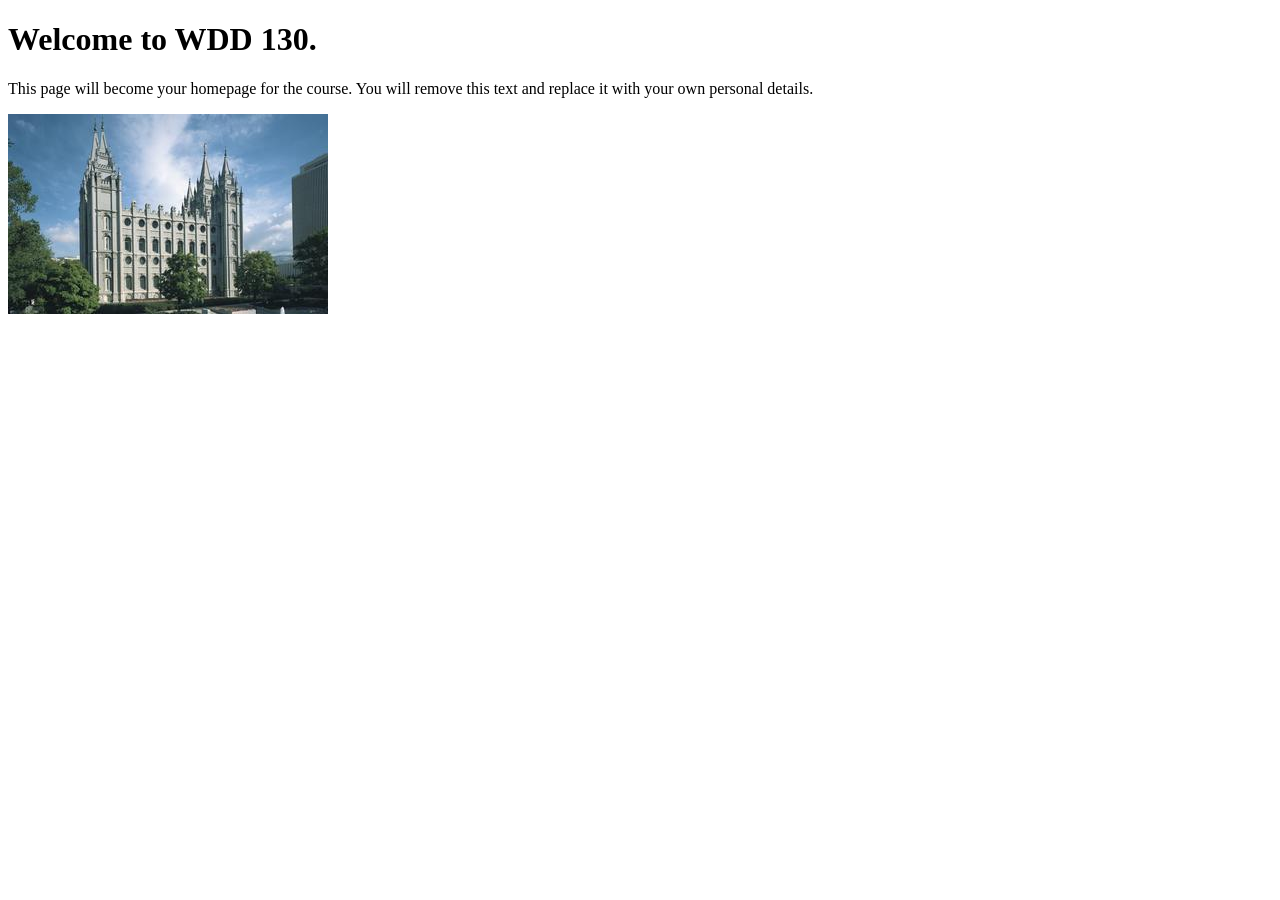
==== index.html @ 254d1365 "Initial commit" ====
<!DOCTYPE html>
<html lang="en">
<head>
    <meta charset="UTF-8">
    <meta name="viewport" content="width=device-width, initial-scale=1.0">
    <title>WDD 130 | Personal Homepage</title>
</head>
<body>
    <h1>Welcome to WDD 130.</h1>
    <p>This page will become your homepage for the course. You will remove this text and replace it with your own personal details.</p>

    <img src="images/salt-lake-temple.jpg" alt="The Salt Lake Temple.">
</body>
</html>
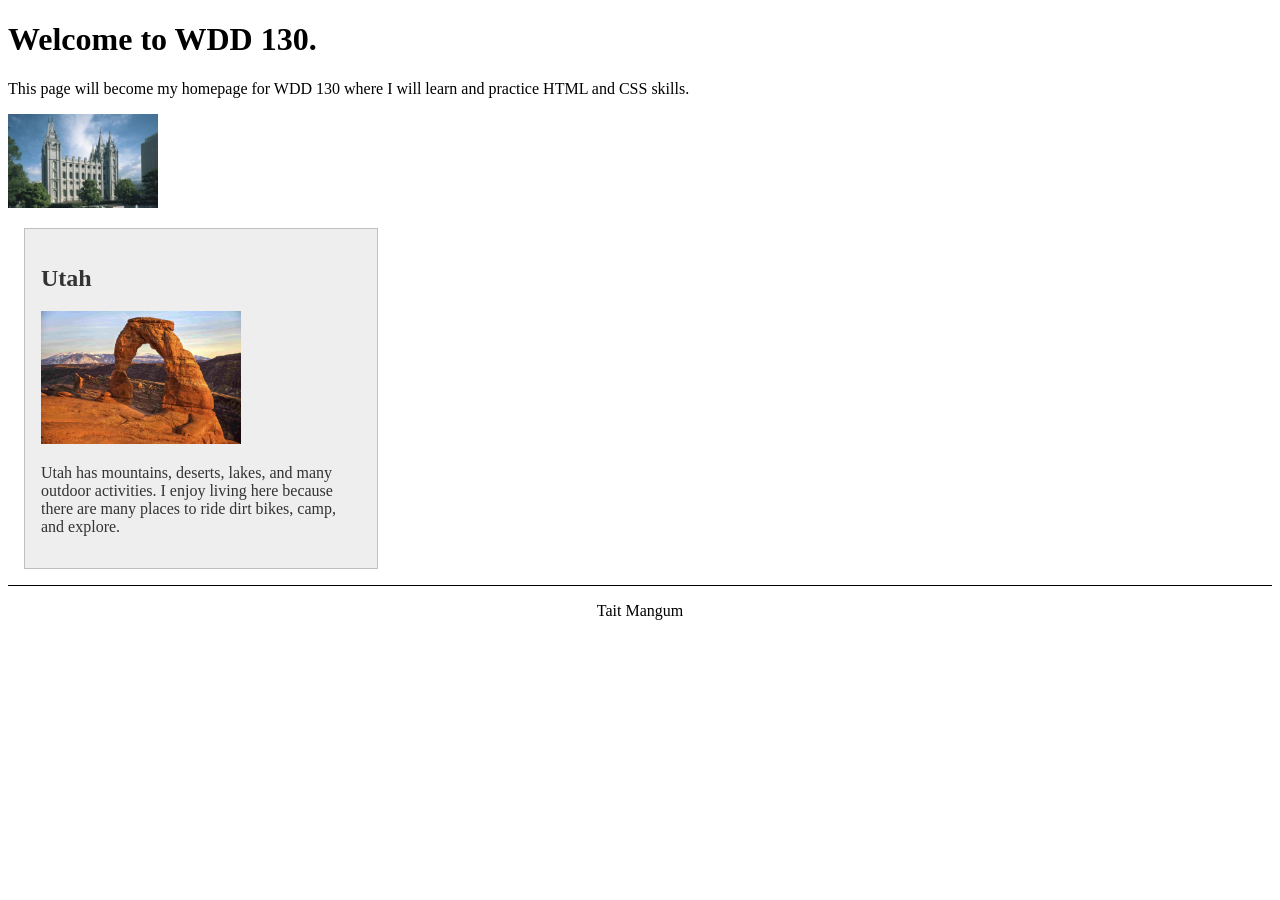
==== commit a991f0a2: "homepage updates" ====
--- a/index.html
+++ b/index.html
@@ -1,14 +1,44 @@
 <!DOCTYPE html>
 <html lang="en">
+
 <head>
     <meta charset="UTF-8">
     <meta name="viewport" content="width=device-width, initial-scale=1.0">
     <title>WDD 130 | Personal Homepage</title>
+
+    <meta name="description" content="Tait Mangum WDD130 homepage for learning HTML and CSS.">
+    <meta name="author" content="Tait Mangum">
+    <link rel="stylesheet" href="styles/styles.css">
 </head>
+
 <body>
-    <h1>Welcome to WDD 130.</h1>
-    <p>This page will become your homepage for the course. You will remove this text and replace it with your own personal details.</p>
 
-    <img src="images/salt-lake-temple.jpg" alt="The Salt Lake Temple.">
+    <main>
+        <h1>Welcome to WDD 130.</h1>
+
+        <p>
+            This page will become my homepage for WDD 130 where I will learn and practice HTML and
+            CSS skills.
+        </p>
+
+        <img src="images/salt-lake-temple.jpg" alt="The Salt Lake Temple">
+    </main>
+
+    <aside>
+        <h2>Utah</h2>
+
+        <img src="images/Utah-Landscape.jpg" alt="Delicate Arch in Utah">
+
+        <p>
+            Utah has mountains, deserts, lakes, and many outdoor activities. I enjoy living here
+            because there are many places to ride dirt bikes, camp, and explore.
+        </p>
+    </aside>
+
+    <footer>
+        <p>Tait Mangum</p>
+    </footer>
+
 </body>
+
 </html>
--- a/styles/styles.css
+++ b/styles/styles.css
@@ -0,0 +1,32 @@
+main {
+    max-width: 840px;
+}
+
+aside {
+    width: 20rem;
+    margin: 1rem;
+    border: 1px solid rgb(0 0 0 / 0.2);
+    padding: 1rem;
+    background-color: #eee;
+    color: #333;
+}
+
+aside img {
+    width: 200px;
+    height: auto;
+}
+
+main img {
+    width: 150px;
+    height: auto;
+}
+
+p {
+    padding: 0;
+}
+
+footer {
+    margin-top: 1rem;
+    border-top: 1px solid #000;
+    text-align: center;
+}
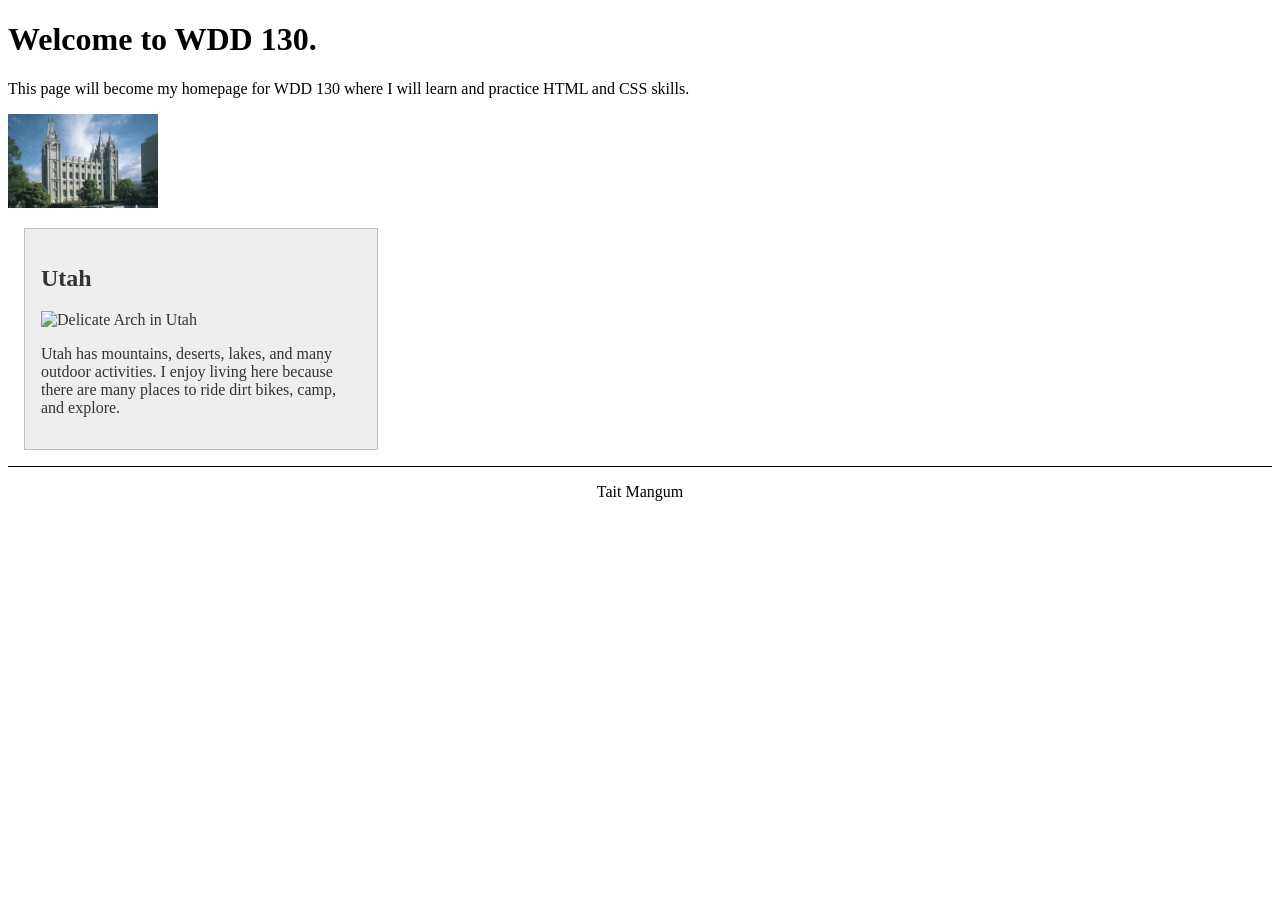
==== commit 5a50d766: "added lowercase" ====
--- a/index.html
+++ b/index.html
@@ -27,7 +27,7 @@
     <aside>
         <h2>Utah</h2>
 
-        <img src="images/Utah-Landscape.jpg" alt="Delicate Arch in Utah">
+        <img src="images/utah-landscape.jpg" alt="Delicate Arch in Utah">
 
         <p>
             Utah has mountains, deserts, lakes, and many outdoor activities. I enjoy living here
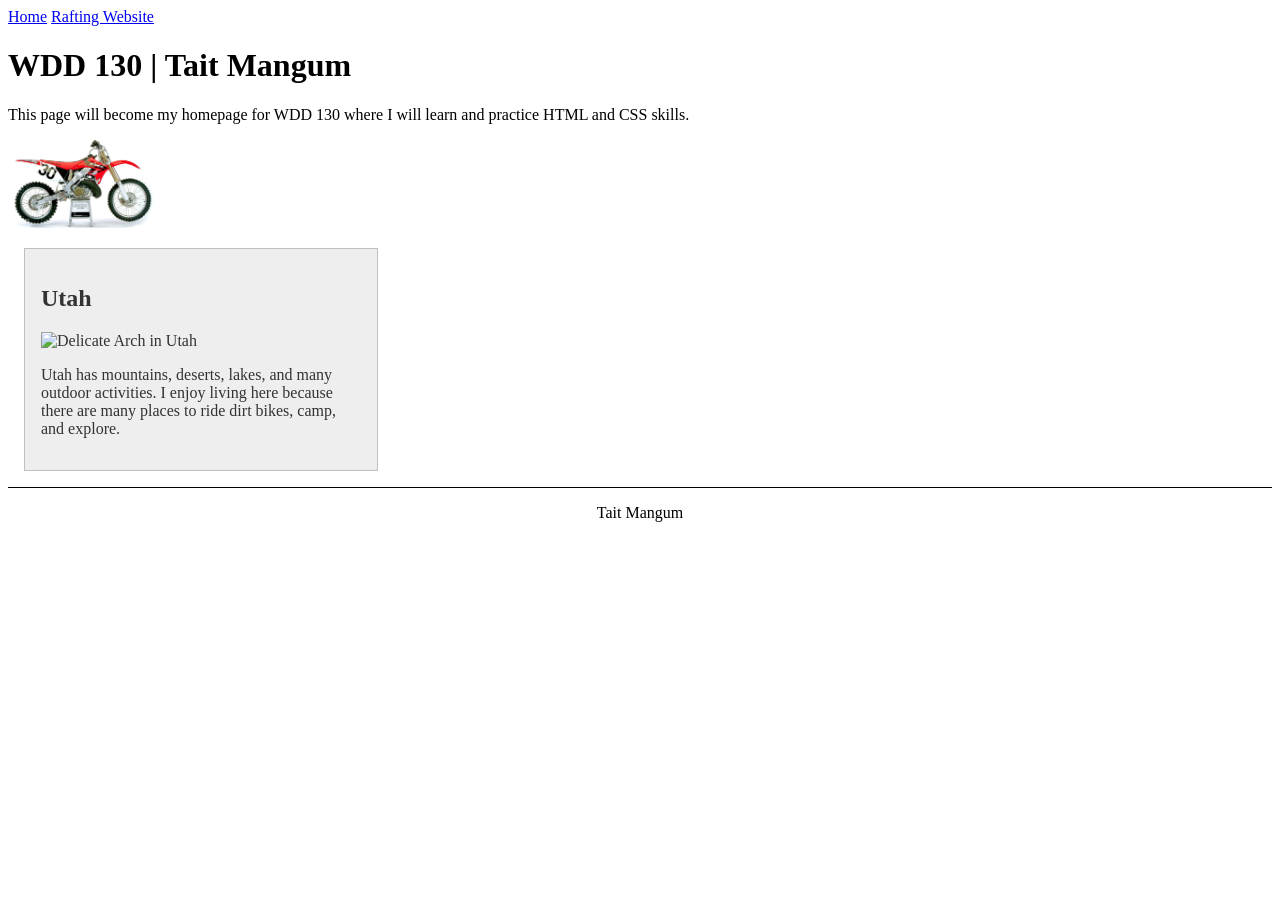
==== commit 311e41f5: "changed profile picture" ====
--- a/index.html
+++ b/index.html
@@ -12,16 +12,23 @@
 </head>
 
 <body>
-
+    <header>
+        <nav>
+            <a href="#">Home</a>
+            <a href="wwr/">Rafting Website</a>
+        </nav>
+    </header>
     <main>
-        <h1>Welcome to WDD 130.</h1>
+        <h1>
+            <h1>WDD 130 | Tait Mangum</h1>
+        </h1>
 
         <p>
             This page will become my homepage for WDD 130 where I will learn and practice HTML and
             CSS skills.
         </p>
 
-        <img src="images/salt-lake-temple.jpg" alt="The Salt Lake Temple">
+        <img src="images/profile.jpg" alt="Honda CR250R">
     </main>
 
     <aside>
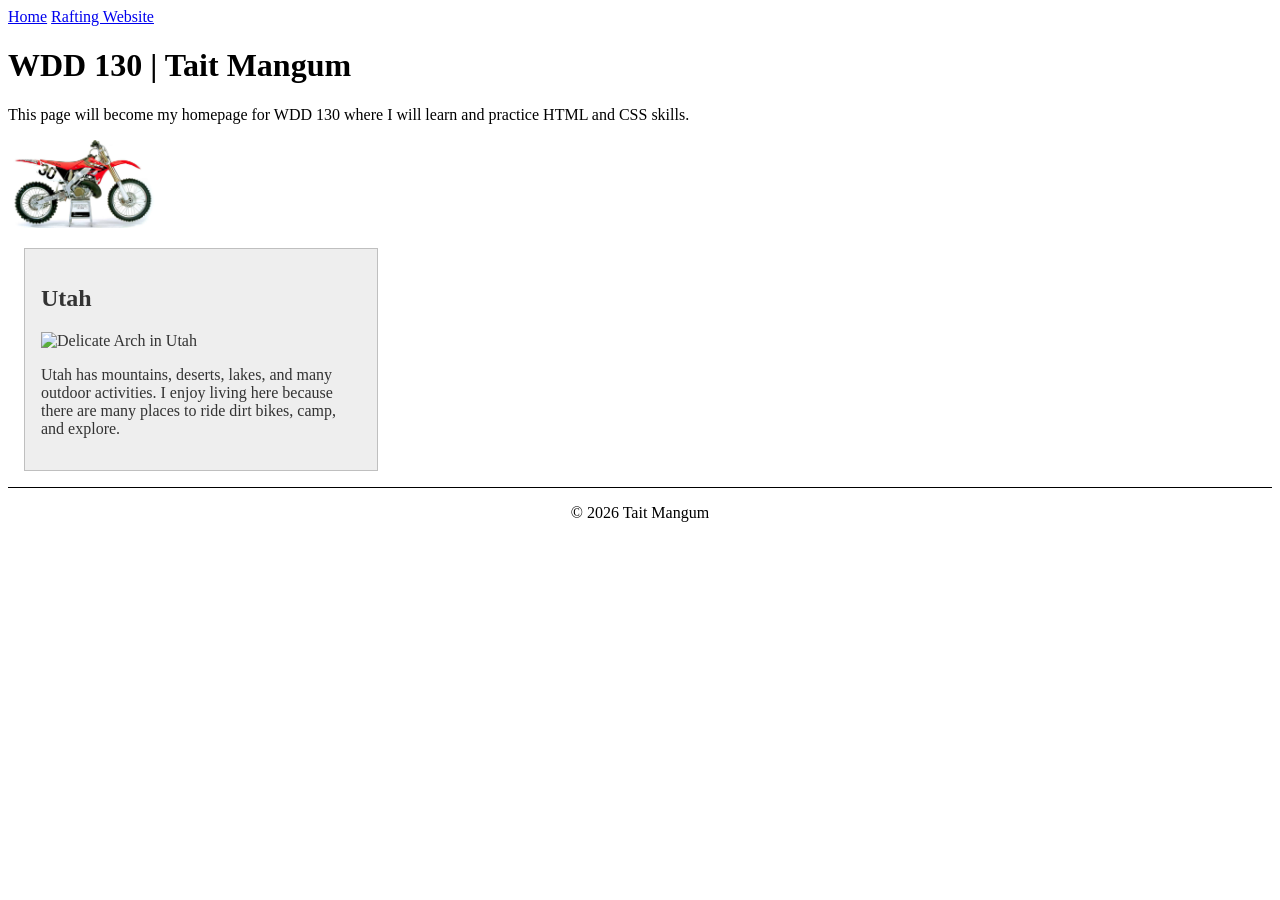
==== commit 8ce91ed3: "added copyright symbol" ====
--- a/index.html
+++ b/index.html
@@ -43,7 +43,7 @@
     </aside>
 
     <footer>
-        <p>Tait Mangum</p>
+        <p>© 2026 Tait Mangum</p>
     </footer>
 
 </body>
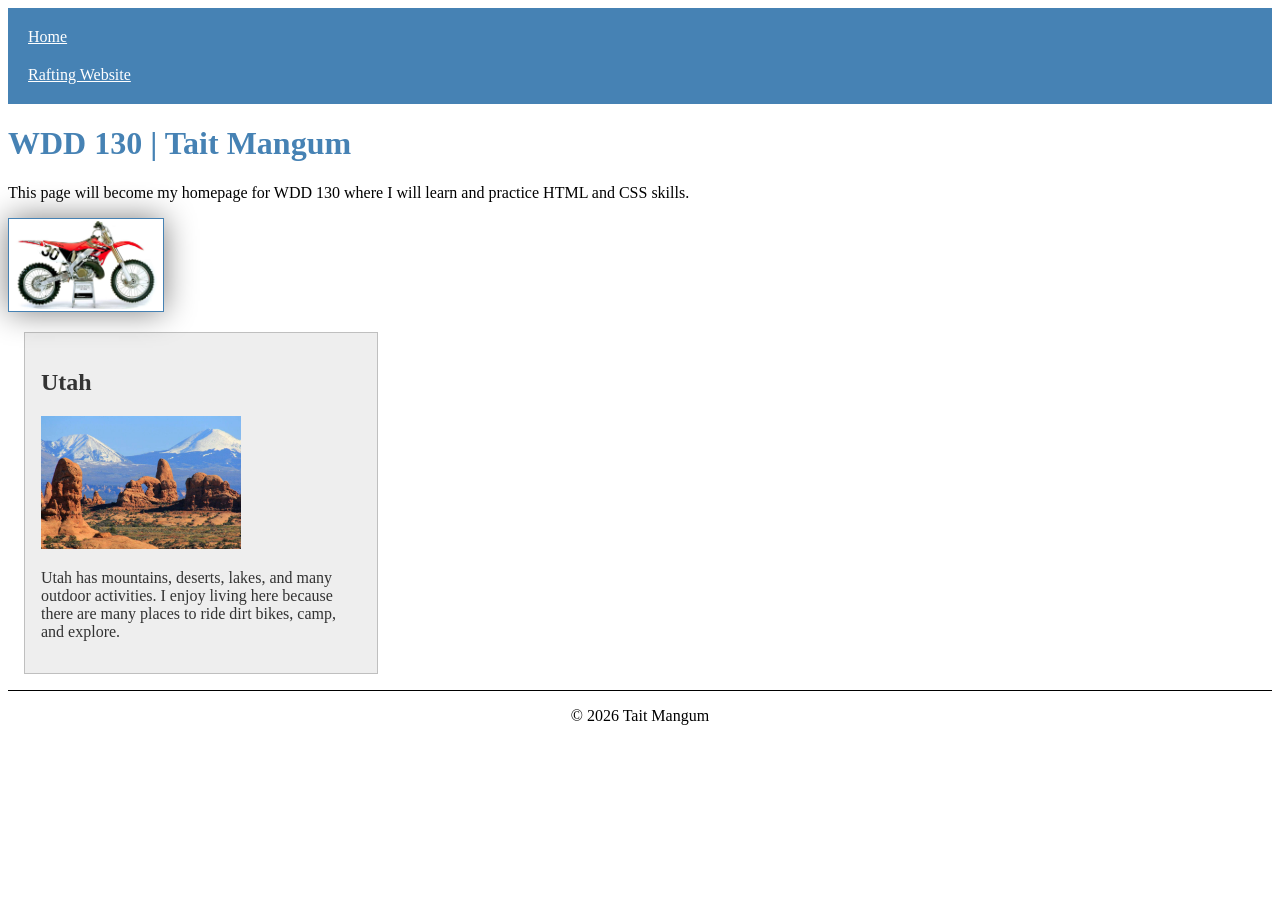
==== commit 03e3812a: "changed utah picture" ====
--- a/index.html
+++ b/index.html
@@ -34,7 +34,7 @@
     <aside>
         <h2>Utah</h2>
 
-        <img src="images/utah-landscape.jpg" alt="Delicate Arch in Utah">
+        <img src="images/arches-national-park.jpg" alt="Arches National Park">
 
         <p>
             Utah has mountains, deserts, lakes, and many outdoor activities. I enjoy living here
--- a/styles/styles.css
+++ b/styles/styles.css
@@ -1,5 +1,28 @@
 main {
     max-width: 840px;
+}
+
+nav {
+    background-color: steelblue;
+    padding: 10px;
+}
+
+nav a {
+    color: white;
+    padding: 10px;
+    display: block;
+}
+
+h1 {
+    color: steelblue;
+}
+
+main img {
+    width: 150px;
+    height: auto;
+    border: 1px solid steelblue;
+    padding: 2px;
+    box-shadow: 0 0 30px gray;
 }
 
 aside {
@@ -16,11 +39,6 @@
     height: auto;
 }
 
-main img {
-    width: 150px;
-    height: auto;
-}
-
 p {
     padding: 0;
 }
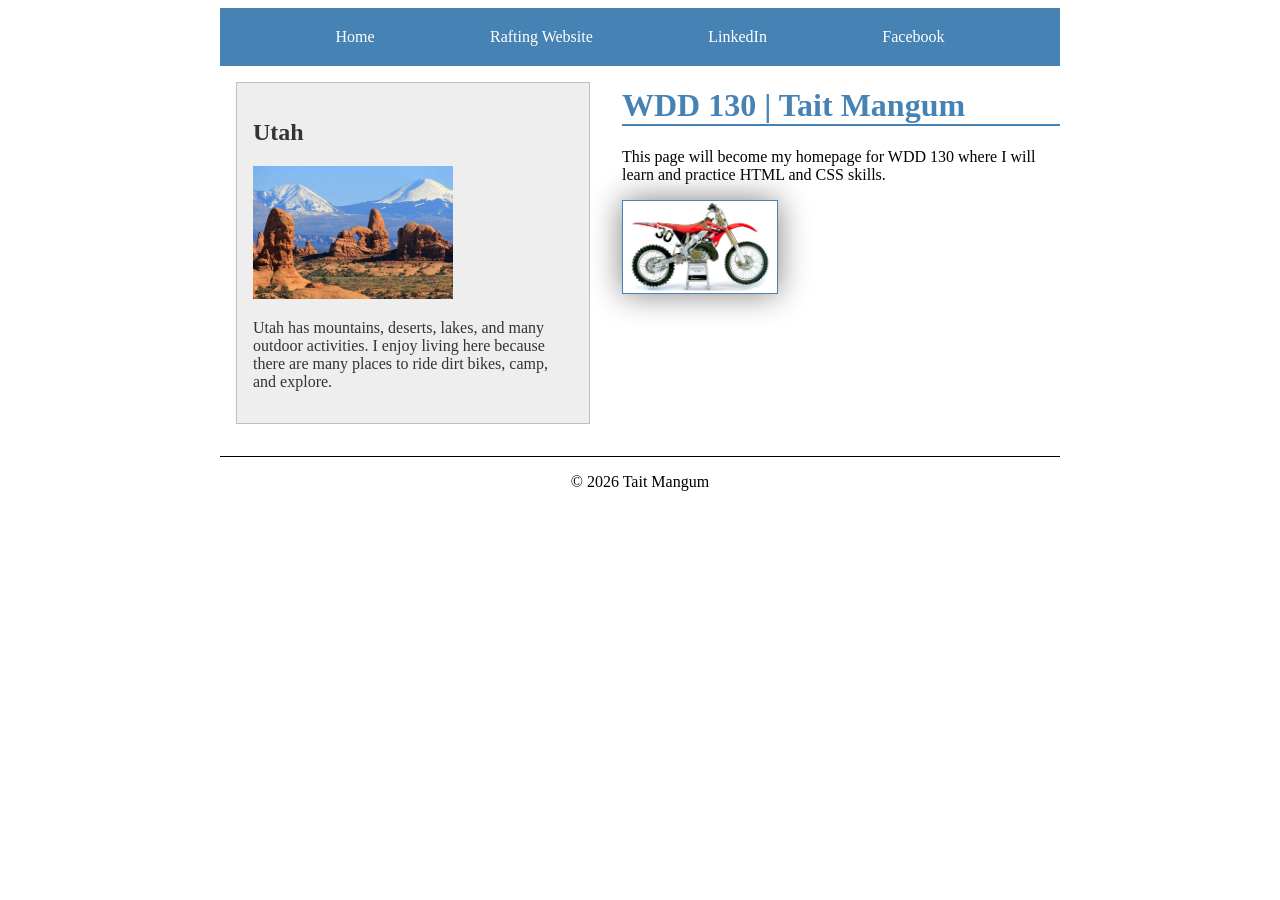
==== commit 9996022d: "week 4 changes" ====
--- a/index.html
+++ b/index.html
@@ -16,31 +16,34 @@
         <nav>
             <a href="#">Home</a>
             <a href="wwr/">Rafting Website</a>
+            <a href="https://www.linkedin.com/">LinkedIn</a>
+            <a href="https://www.facebook.com/">Facebook</a>
         </nav>
     </header>
-    <main>
-        <h1>
+
+    <div class="grid">
+        <main>
             <h1>WDD 130 | Tait Mangum</h1>
-        </h1>
 
-        <p>
-            This page will become my homepage for WDD 130 where I will learn and practice HTML and
-            CSS skills.
-        </p>
+            <p>
+                This page will become my homepage for WDD 130 where I will learn and practice HTML
+                and CSS skills.
+            </p>
 
-        <img src="images/profile.jpg" alt="Honda CR250R">
-    </main>
+            <img src="images/profile.jpg" alt="Honda CR250R">
+        </main>
 
-    <aside>
-        <h2>Utah</h2>
+        <aside>
+            <h2>Utah</h2>
 
-        <img src="images/arches-national-park.jpg" alt="Arches National Park">
+            <img src="images/arches-national-park.jpg" alt="Arches National Park">
 
-        <p>
-            Utah has mountains, deserts, lakes, and many outdoor activities. I enjoy living here
-            because there are many places to ride dirt bikes, camp, and explore.
-        </p>
-    </aside>
+            <p>
+                Utah has mountains, deserts, lakes, and many outdoor activities. I enjoy living here
+                because there are many places to ride dirt bikes, camp, and explore.
+            </p>
+        </aside>
+    </div>
 
     <footer>
         <p>© 2026 Tait Mangum</p>
--- a/styles/styles.css
+++ b/styles/styles.css
@@ -1,20 +1,49 @@
+header,
+.grid,
+footer {
+    max-width: 840px;
+    margin: 0 auto;
+}
+
+.grid {
+    display: grid;
+    grid-template-columns: 1fr 2fr;
+    gap: 1rem;
+}
+
 main {
-    max-width: 840px;
+    grid-column: 2;
+}
+
+aside {
+    grid-column: 1;
+    grid-row: 1;
+    width: 20rem;
+    margin: 1rem;
+    border: 1px solid rgb(0 0 0 / 0.2);
+    padding: 1rem;
+    background-color: #eee;
+    color: #333;
 }
 
 nav {
     background-color: steelblue;
     padding: 10px;
+    display: flex;
+    justify-content: space-evenly;
+    align-items: center;
 }
 
 nav a {
     color: white;
     padding: 10px;
     display: block;
+    text-decoration: none;
 }
 
 h1 {
     color: steelblue;
+    border-bottom: 2px solid steelblue;
 }
 
 main img {
@@ -23,15 +52,6 @@
     border: 1px solid steelblue;
     padding: 2px;
     box-shadow: 0 0 30px gray;
-}
-
-aside {
-    width: 20rem;
-    margin: 1rem;
-    border: 1px solid rgb(0 0 0 / 0.2);
-    padding: 1rem;
-    background-color: #eee;
-    color: #333;
 }
 
 aside img {
